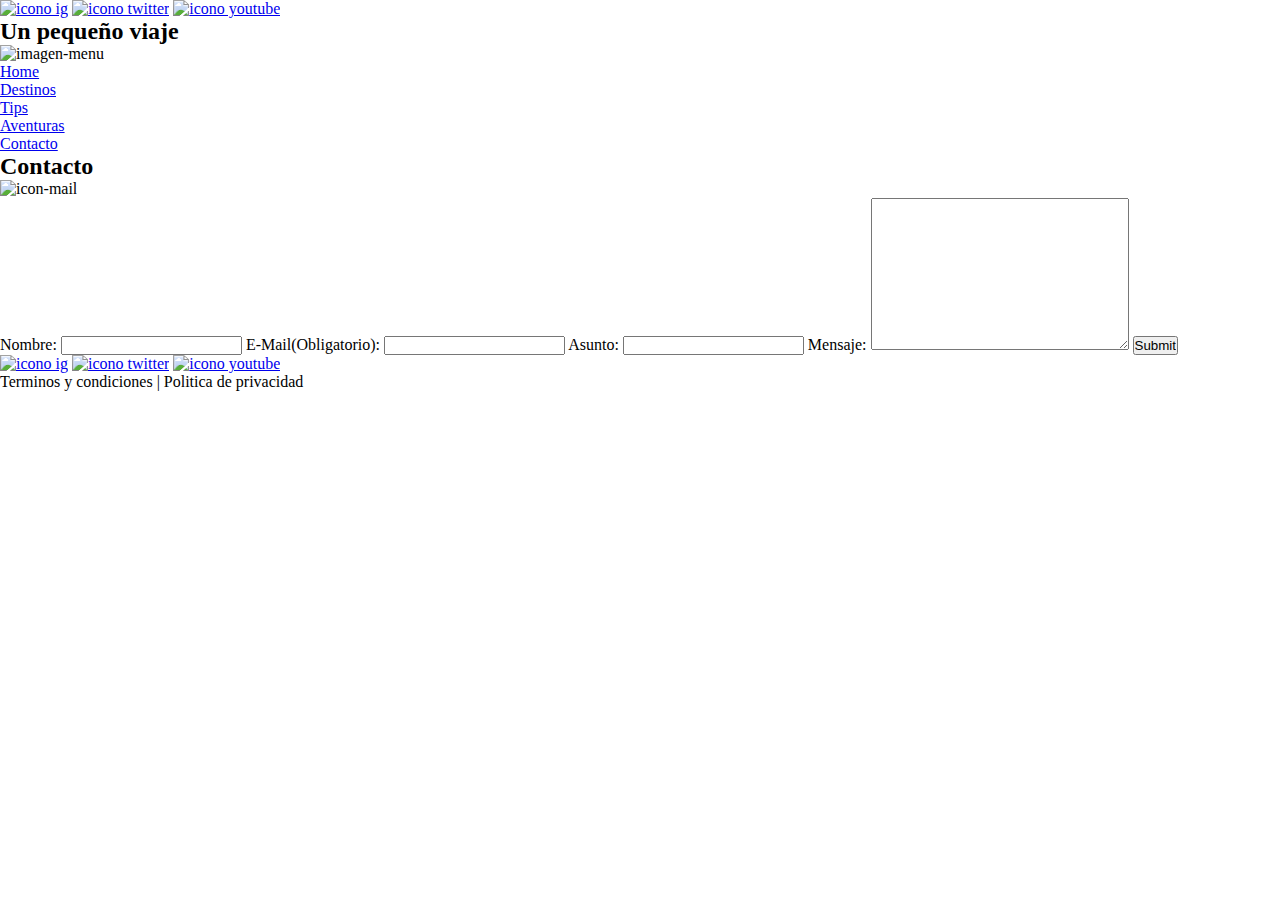
==== rutas/form-contacto.html @ 391578c3 "aplicando bootstrap al form-contacto.html" ====
<!DOCTYPE html>
<html lang="en">
<head>
    <meta charset="UTF-8">
    <meta http-equiv="X-UA-Compatible" content="IE=edge">
    <meta name="viewport" content="width=device-width, initial-scale=1.0">
    <link rel="preconnect" href="https://fonts.googleapis.com">
    <link rel="preconnect" href="https://fonts.gstatic.com" crossorigin>
    <link href="https://fonts.googleapis.com/css2?family=Amatic+SC:wght@700&display=swap" rel="stylesheet">
    <link rel="preconnect" href="https://fonts.googleapis.com">
    <link rel="preconnect" href="https://fonts.gstatic.com" crossorigin>
    <link href="https://fonts.googleapis.com/css2?family=Roboto:wght@100&display=swap" rel="stylesheet">
    <link rel="stylesheet" href="https://cdn.jsdelivr.net/npm/bootstrap@4.6.1/dist/css/bootstrap.min.css" 
    integrity="sha384-zCbKRCUGaJDkqS1kPbPd7TveP5iyJE0EjAuZQTgFLD2ylzuqKfdKlfG/eSrtxUkn" crossorigin="anonymous">
    <link rel="stylesheet" href="../estilo.css">
    <title>Contacto</title>
</head>
<body>
    <div class="container-fluid">
        <header class="row">
            <div class="d-none d-md-block col-12">
                <a href="#"><img class="icono" src="../rutas/Images/instagram.png" alt="icono ig"></a>
                <a href="#"><img class="icono" src="../rutas/Images/twitter.png" alt="icono twitter"></a>
                <a href="#"><img class="icono" src="../rutas/Images/youtube.png" alt="icono youtube"></a>
            </div>
            <div class="pt-4 pb-4 bg-dark text-white d-flex justify-content-around align-items-center col-12">
                <h1 class="titulo_principal m-0">Un pequeño viaje</h1>
                <img class="menu" src="Images/menu.png" alt="imagen-menu">
            </div>
            <nav class="d-none d-md-block col-md-12">
                <ul class="m-0 d-md-flex justify-content-center">
                    <li class="d-md-inline p-2"><a class="link text-decoration-none" href="../index.html">Home</a></li>
                    <li class="d-md-inline p-2"><a class="link text-decoration-none" href="destinos.html">Destinos</a></li>
                    <li class="d-md-inline p-2"><a class="link text-decoration-none" href="tips.html">Tips</a></li>
                    <li class="d-md-inline p-2"><a class="link text-decoration-none" href="aventuras.html">Aventuras</a></li>
                    <li class="d-md-inline p-2"><a class="link text-decoration-none" href="form-contacto.html">Contacto</a></li>
                </ul>
            </nav>
        </header>
        <main>
            <h2>Contacto</h2>
            <form action="">
            <div id="conteiner__image__mail" class="d-flex justify-content-center">
                <img class="email" src="../rutas/Images/email.png" alt="icon-mail">
            </div>
            <label for="nombre"> Nombre:
                <input type="text">
            </label>
            <label> E-Mail(Obligatorio):
                <input type="email">
            </label>
            <label> Asunto:
                <input type="text">
            </label>
            <label> Mensaje:
                <textarea name="mensaje" cols="30" rows="10"></textarea>
            </label>
            <label for="btn-enviar" class="btn-enviar">
                <input class="input__enviar" type="submit">
            </label>
            </form>
        </main>
        <footer class="pb-3 mt-4 d-flex flex-column align-items-center row">
            <div class="pb-2 d-md-none">
                <a href="#"><img class="icono pr-1" src="Images/instagram.png" alt="icono ig"></a>
                <a href="#"><img class="icono pr-1" src="Images/twitter.png" alt="icono twitter"></a>
                <a href="#"><img class="icono pr-1" src="Images/youtube.png" alt="icono youtube"></a>
            </div>
            <p class="p__footer mb-0">Terminos y condiciones | Politica de privacidad</p>
        </footer>
    </div>
</body>
</html>
---- estilo.css ----
body{
    font-size: 1em;
}

*{
    padding: 0;
    margin: 0;
}
li{
    list-style: none;
}
.titulo_principal{
    font-family: 'Matic';
    font-size: 1.5rem;
}

.icono{
    height: 1rem;
    width: 1.2rem;
}

.menu{
    height: 1.5rem ;
}

.arrow{
    height: 2rem;
}



#hero{
    height: 75vh;
    background-image: url(./rutas/Images/Laguna-esmeralda.jpg);
    background-size: cover;
    background-repeat: no-repeat;
    background-position: center center;
}

.email{
    height: 5rem;
}
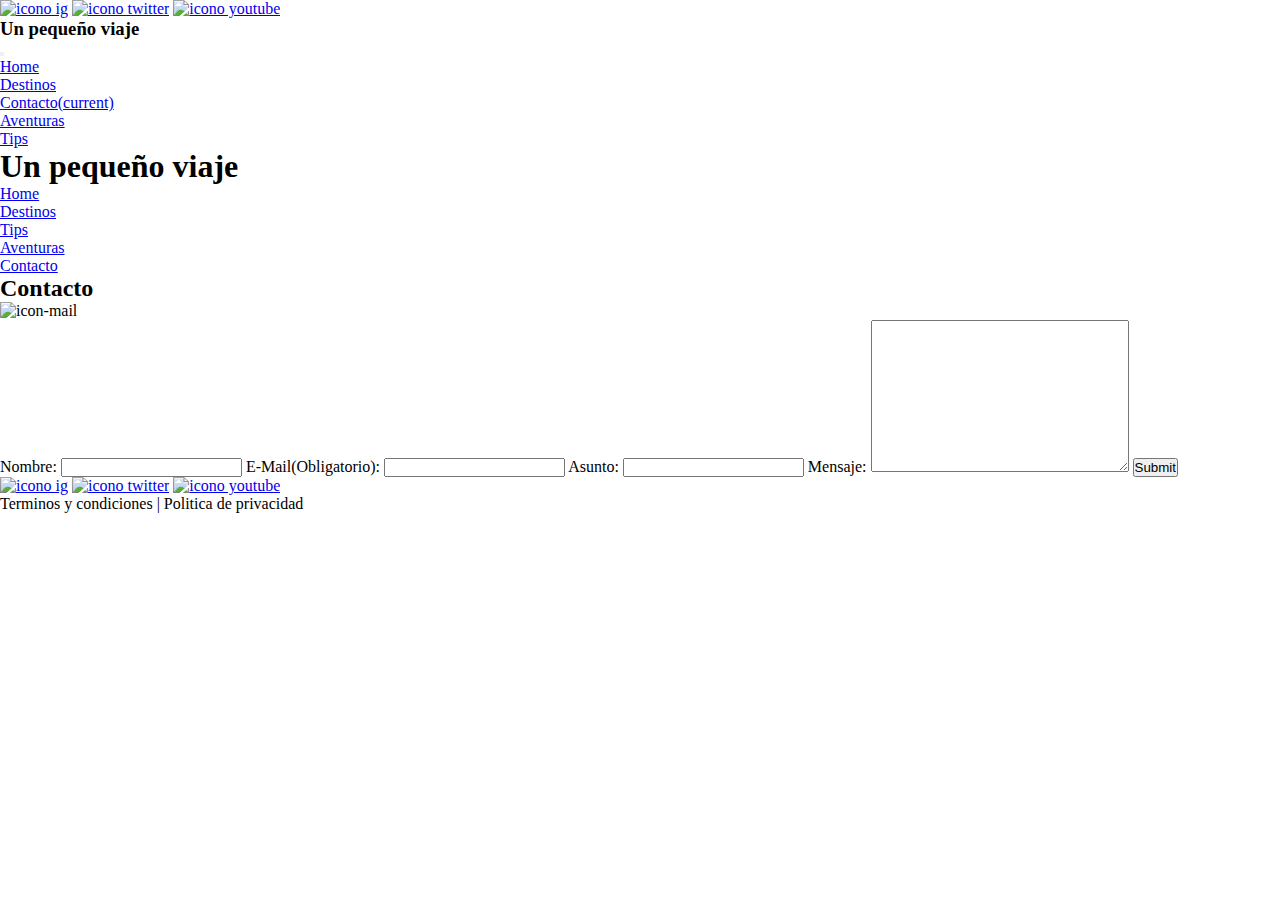
==== commit 6a5c4467: "agregando menu burger a form-contacto.html y first mobile del mismo" ====
--- a/rutas/form-contacto.html
+++ b/rutas/form-contacto.html
@@ -19,49 +19,71 @@
     <div class="container-fluid">
         <header class="row">
             <div class="d-none d-md-block col-12">
-                <a href="#"><img class="icono" src="../rutas/Images/instagram.png" alt="icono ig"></a>
-                <a href="#"><img class="icono" src="../rutas/Images/twitter.png" alt="icono twitter"></a>
-                <a href="#"><img class="icono" src="../rutas/Images/youtube.png" alt="icono youtube"></a>
+                <a href="#"><img class="icono pr-1" src="Images/instagram.png" alt="icono ig"></a>
+                <a href="#"><img class="icono pr-1" src="Images/twitter.png" alt="icono twitter"></a>
+                <a href="#"><img class="icono pr-1" src="Images/youtube.png" alt="icono youtube"></a>
             </div>
-            <div class="pt-4 pb-4 bg-dark text-white d-flex justify-content-around align-items-center col-12">
-                <h1 class="titulo_principal m-0">Un pequeño viaje</h1>
-                <img class="menu" src="Images/menu.png" alt="imagen-menu">
-            </div>
-            <nav class="d-none d-md-block col-md-12">
+            <nav id="mobile" class="col-12 pt-4 pb-4 d-md-none navbar navbar-expand-lg navbar-light bg-dark justify-content-around align-items-center">
+                <h3 class="navbar-brand text-light m-0 p-0">Un pequeño viaje </h3>
+                <button class="navbar-toggler" type="button" data-toggle="collapse" data-target="#navbarNav" aria-controls="navbarNav" aria-expanded="false" aria-label="Toggle navigation">
+                  <span class="navbar-toggler-icon"></span>
+                </button>
+                <div class="collapse navbar-collapse" id="navbarNav">
+                  <ul class="navbar-nav">
+                    <li class="nav-item text-center">
+                      <a class="nav-link text-light" href="../index.html">Home</a>
+                    </li>
+                    <li class="nav-item text-center">
+                      <a class="nav-link text-light" href="#">Destinos</a>
+                    </li>
+                    <li class="nav-item text-center">
+                      <a class="nav-link active text-light" href="form-contacto.html">Contacto<span class="sr-only">(current)</span></a>
+                    </li>
+                    <li class="nav-item text-center">
+                      <a class="nav-link text-light" href="#">Aventuras</a>
+                    </li>
+                    <li class="nav-item text-center">
+                        <a class="nav-link text-light" href="#">Tips</a>
+                      </li>
+                  </ul>
+                </div>
+              </nav>
+              <nav id="desktop" class="p-0 d-none d-md-block col-12">
+                <h1 id="titulo_principal" class="m-0 pt-4 pb-4 bg-dark text-light text-md-center">Un pequeño viaje</h1>
                 <ul class="m-0 d-md-flex justify-content-center">
-                    <li class="d-md-inline p-2"><a class="link text-decoration-none" href="../index.html">Home</a></li>
-                    <li class="d-md-inline p-2"><a class="link text-decoration-none" href="destinos.html">Destinos</a></li>
-                    <li class="d-md-inline p-2"><a class="link text-decoration-none" href="tips.html">Tips</a></li>
-                    <li class="d-md-inline p-2"><a class="link text-decoration-none" href="aventuras.html">Aventuras</a></li>
-                    <li class="d-md-inline p-2"><a class="link text-decoration-none" href="form-contacto.html">Contacto</a></li>
+                    <li class="d-md-inline p-2"><a class="link text-decoration-none" href="index.html">Home</a></li>
+                    <li class="d-md-inline p-2"><a class="link text-decoration-none" href="rutas/destinos.html">Destinos</a></li>
+                    <li class="d-md-inline p-2"><a class="link text-decoration-none" href="rutas/tips.html">Tips</a></li>
+                    <li class="d-md-inline p-2"><a class="link text-decoration-none" href="rutas/aventuras.html">Aventuras</a></li>
+                    <li class="d-md-inline p-2"><a class="link text-decoration-none" href="rutas/form-contacto.html">Contacto</a></li>
                 </ul>
             </nav>
         </header>
-        <main>
-            <h2>Contacto</h2>
-            <form action="">
-            <div id="conteiner__image__mail" class="d-flex justify-content-center">
-                <img class="email" src="../rutas/Images/email.png" alt="icon-mail">
+        <main class="mb-4 row" >
+            <h2 class="col-12 bg-secondary h5 m-0 pt-3 pb-3">Contacto</h2>
+            <form class="w-50 m-auto pt-4">
+            <div class="d-flex justify-content-center mb-4">
+                <img class="email" src="Images/email.png" alt="icon-mail">
             </div>
-            <label for="nombre"> Nombre:
-                <input type="text">
+            <label class="form-label d-block" for="nombre"> Nombre:
+                <input class="form-control" type="text" id="nombre">
             </label>
-            <label> E-Mail(Obligatorio):
-                <input type="email">
+            <label class="form-label d-block" for="mail"> E-Mail(Obligatorio):
+                <input class="form-control" type="email">
             </label>
-            <label> Asunto:
-                <input type="text">
+            <label class="form-label d-block" for="asunto"> Asunto:
+                <input class="form-control" type="text">
             </label>
-            <label> Mensaje:
-                <textarea name="mensaje" cols="30" rows="10"></textarea>
+            <label class="form-label" for="mensaje"> Mensaje:
+                <textarea class="form-control " name="mensaje" cols="30" rows="10"></textarea>
             </label>
-            <label for="btn-enviar" class="btn-enviar">
-                <input class="input__enviar" type="submit">
+            <label class="m-0 d-flex justify-content-center" for="btn-enviar">
+                <input type="submit">
             </label>
             </form>
         </main>
-        <footer class="pb-3 mt-4 d-flex flex-column align-items-center row">
-            <div class="pb-2 d-md-none">
+        <footer class="pb-3 mt-md-4 d-flex flex-column align-items-center row">
+            <div class=" pb-2 d-md-none">
                 <a href="#"><img class="icono pr-1" src="Images/instagram.png" alt="icono ig"></a>
                 <a href="#"><img class="icono pr-1" src="Images/twitter.png" alt="icono twitter"></a>
                 <a href="#"><img class="icono pr-1" src="Images/youtube.png" alt="icono youtube"></a>
@@ -69,5 +91,7 @@
             <p class="p__footer mb-0">Terminos y condiciones | Politica de privacidad</p>
         </footer>
     </div>
+    <script src="https://cdn.jsdelivr.net/npm/jquery@3.5.1/dist/jquery.slim.min.js" integrity="sha384-DfXdz2htPH0lsSSs5nCTpuj/zy4C+OGpamoFVy38MVBnE+IbbVYUew+OrCXaRkfj" crossorigin="anonymous"></script>
+    <script src="https://cdn.jsdelivr.net/npm/bootstrap@4.6.1/dist/js/bootstrap.bundle.min.js" integrity="sha384-fQybjgWLrvvRgtW6bFlB7jaZrFsaBXjsOMm/tB9LTS58ONXgqbR9W8oWht/amnpF" crossorigin="anonymous"></script>
 </body>
 </html>--- a/estilo.css
+++ b/estilo.css
@@ -23,20 +23,18 @@
     height: 1.5rem ;
 }
 
+
+.email{
+    height: 3.5rem;
+}
+
+
 .arrow{
     height: 2rem;
 }
 
 
 
-#hero{
-    height: 75vh;
-    background-image: url(./rutas/Images/Laguna-esmeralda.jpg);
-    background-size: cover;
-    background-repeat: no-repeat;
-    background-position: center center;
-}
-
-.email{
-    height: 5rem;
+.hero{
+    height: 70vh;
 }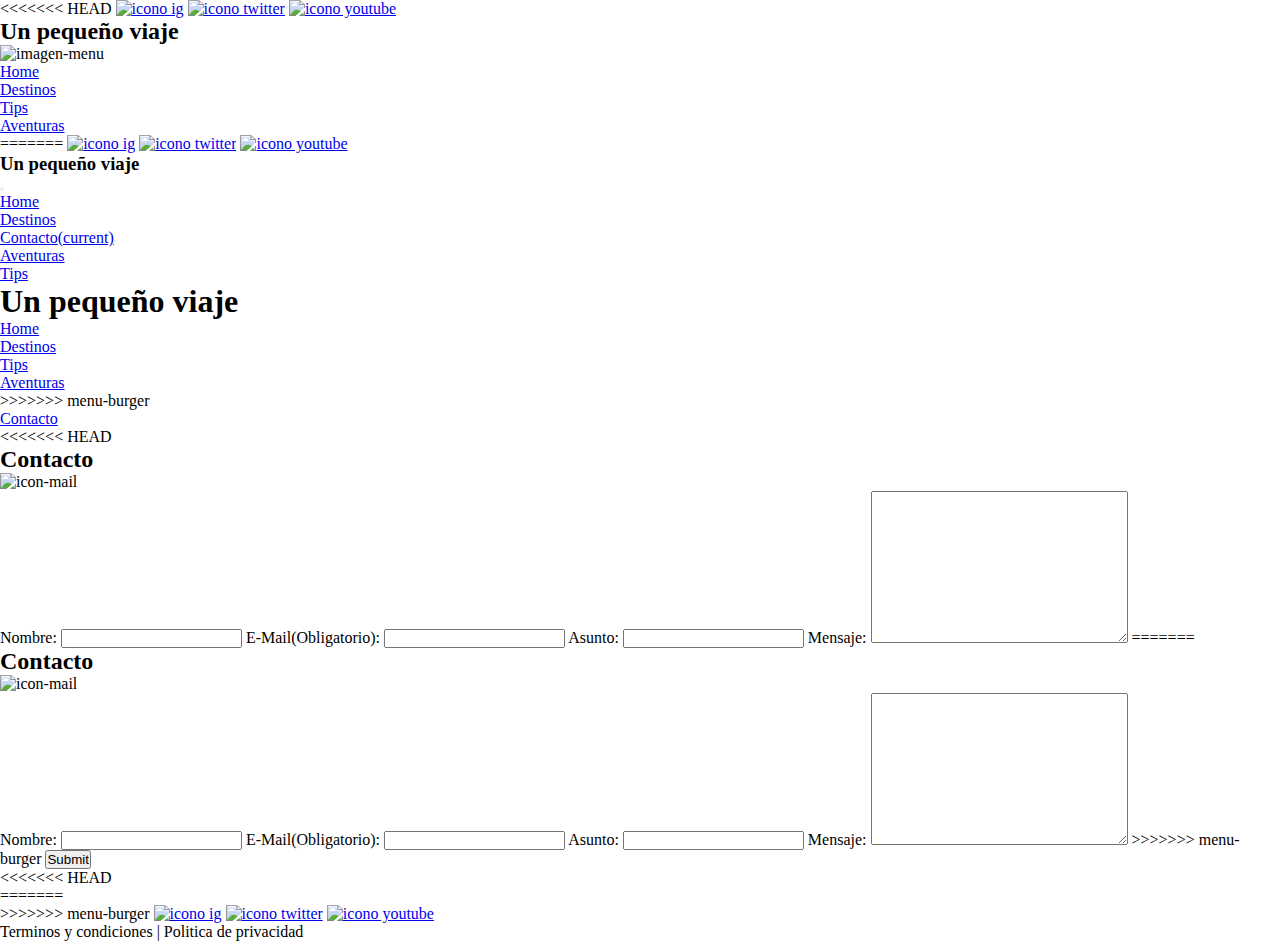
==== commit 27b05d2e: "error de mergeo" ====
--- a/rutas/form-contacto.html
+++ b/rutas/form-contacto.html
@@ -19,6 +19,22 @@
     <div class="container-fluid">
         <header class="row">
             <div class="d-none d-md-block col-12">
+<<<<<<< HEAD
+                <a href="#"><img class="icono" src="../rutas/Images/instagram.png" alt="icono ig"></a>
+                <a href="#"><img class="icono" src="../rutas/Images/twitter.png" alt="icono twitter"></a>
+                <a href="#"><img class="icono" src="../rutas/Images/youtube.png" alt="icono youtube"></a>
+            </div>
+            <div class="pt-4 pb-4 bg-dark text-white d-flex justify-content-around align-items-center col-12">
+                <h1 class="titulo_principal m-0">Un pequeño viaje</h1>
+                <img class="menu" src="Images/menu.png" alt="imagen-menu">
+            </div>
+            <nav class="d-none d-md-block col-md-12">
+                <ul class="m-0 d-md-flex justify-content-center">
+                    <li class="d-md-inline p-2"><a class="link text-decoration-none" href="../index.html">Home</a></li>
+                    <li class="d-md-inline p-2"><a class="link text-decoration-none" href="destinos.html">Destinos</a></li>
+                    <li class="d-md-inline p-2"><a class="link text-decoration-none" href="tips.html">Tips</a></li>
+                    <li class="d-md-inline p-2"><a class="link text-decoration-none" href="aventuras.html">Aventuras</a></li>
+=======
                 <a href="#"><img class="icono pr-1" src="Images/instagram.png" alt="icono ig"></a>
                 <a href="#"><img class="icono pr-1" src="Images/twitter.png" alt="icono twitter"></a>
                 <a href="#"><img class="icono pr-1" src="Images/youtube.png" alt="icono youtube"></a>
@@ -51,14 +67,34 @@
               <nav id="desktop" class="p-0 d-none d-md-block col-12">
                 <h1 id="titulo_principal" class="m-0 pt-4 pb-4 bg-dark text-light text-md-center">Un pequeño viaje</h1>
                 <ul class="m-0 d-md-flex justify-content-center">
-                    <li class="d-md-inline p-2"><a class="link text-decoration-none" href="index.html">Home</a></li>
+                    <li class="d-md-inline p-2"><a class="link text-decoration-none" href="../index.html">Home</a></li>
                     <li class="d-md-inline p-2"><a class="link text-decoration-none" href="rutas/destinos.html">Destinos</a></li>
                     <li class="d-md-inline p-2"><a class="link text-decoration-none" href="rutas/tips.html">Tips</a></li>
                     <li class="d-md-inline p-2"><a class="link text-decoration-none" href="rutas/aventuras.html">Aventuras</a></li>
-                    <li class="d-md-inline p-2"><a class="link text-decoration-none" href="rutas/form-contacto.html">Contacto</a></li>
+>>>>>>> menu-burger
+                    <li class="d-md-inline p-2"><a class="link text-decoration-none" href="form-contacto.html">Contacto</a></li>
                 </ul>
             </nav>
         </header>
+<<<<<<< HEAD
+        <main>
+            <h2>Contacto</h2>
+            <form action="">
+            <div id="conteiner__image__mail" class="d-flex justify-content-center">
+                <img class="email" src="../rutas/Images/email.png" alt="icon-mail">
+            </div>
+            <label for="nombre"> Nombre:
+                <input type="text">
+            </label>
+            <label> E-Mail(Obligatorio):
+                <input type="email">
+            </label>
+            <label> Asunto:
+                <input type="text">
+            </label>
+            <label> Mensaje:
+                <textarea name="mensaje" cols="30" rows="10"></textarea>
+=======
         <main class="mb-4 row" >
             <h2 class="col-12 bg-secondary h5 m-0 pt-3 pb-3">Contacto</h2>
             <form class="w-50 m-auto pt-4">
@@ -74,16 +110,22 @@
             <label class="form-label d-block" for="asunto"> Asunto:
                 <input class="form-control" type="text">
             </label>
-            <label class="form-label" for="mensaje"> Mensaje:
-                <textarea class="form-control " name="mensaje" cols="30" rows="10"></textarea>
+            <label class="form-label d-block" for="mensaje"> Mensaje:
+                <textarea class="form-control" name="mensaje" cols="30" rows="10"></textarea>
+>>>>>>> menu-burger
             </label>
             <label class="m-0 d-flex justify-content-center" for="btn-enviar">
                 <input type="submit">
             </label>
             </form>
         </main>
+<<<<<<< HEAD
+        <footer class="pb-3 mt-4 d-flex flex-column align-items-center row">
+            <div class="pb-2 d-md-none">
+=======
         <footer class="pb-3 mt-md-4 d-flex flex-column align-items-center row">
             <div class=" pb-2 d-md-none">
+>>>>>>> menu-burger
                 <a href="#"><img class="icono pr-1" src="Images/instagram.png" alt="icono ig"></a>
                 <a href="#"><img class="icono pr-1" src="Images/twitter.png" alt="icono twitter"></a>
                 <a href="#"><img class="icono pr-1" src="Images/youtube.png" alt="icono youtube"></a>
--- a/estilo.css
+++ b/estilo.css
@@ -35,6 +35,14 @@
 
 
 
-.hero{
-    height: 70vh;
+#hero{
+    height: 75vh;
+    background-image: url(./rutas/Images/Laguna-esmeralda.jpg);
+    background-size: cover;
+    background-repeat: no-repeat;
+    background-position: center center;
+}
+
+.email{
+    height: 5rem;
 }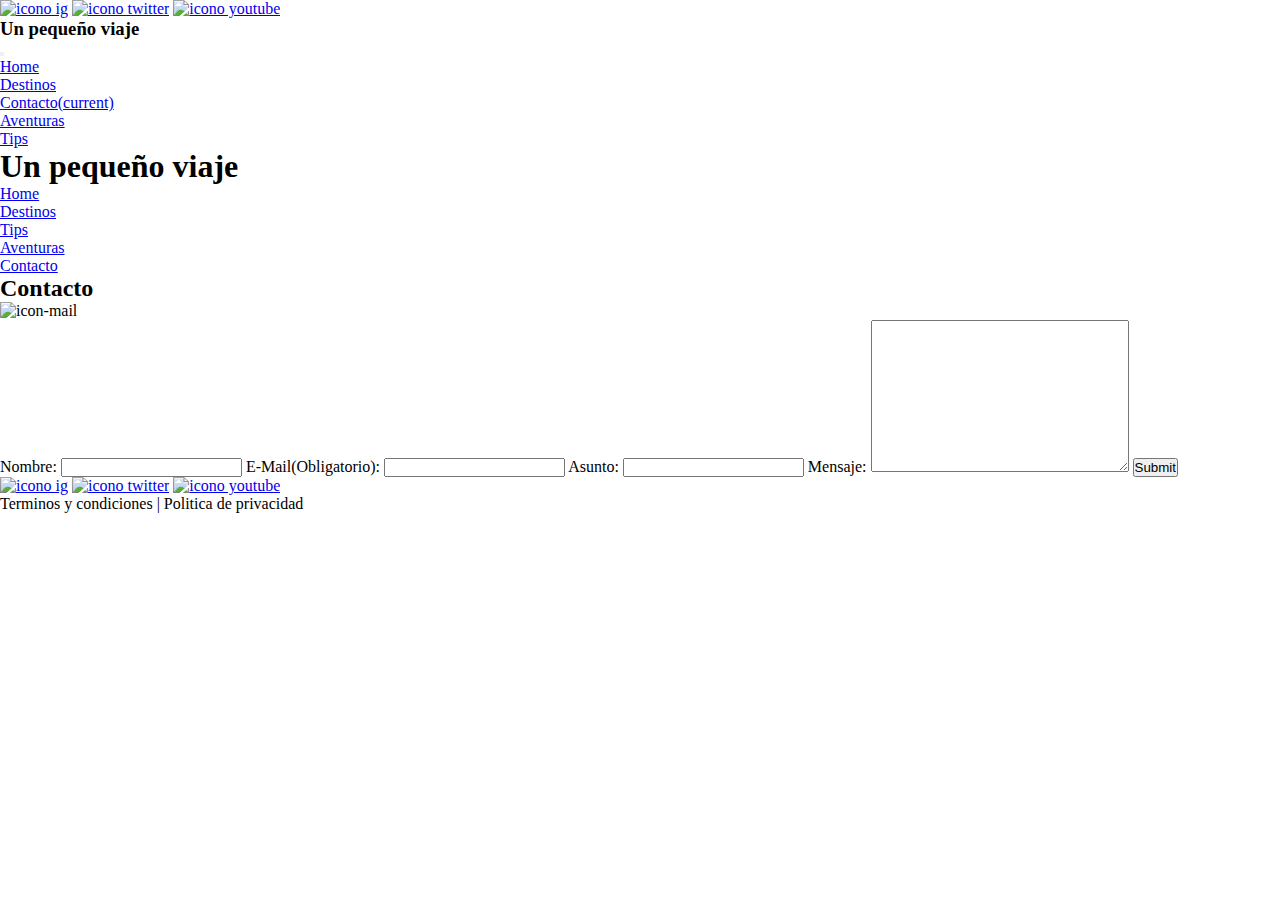
==== commit 9993233e: "ultimando detalles" ====
--- a/rutas/form-contacto.html
+++ b/rutas/form-contacto.html
@@ -19,22 +19,6 @@
     <div class="container-fluid">
         <header class="row">
             <div class="d-none d-md-block col-12">
-<<<<<<< HEAD
-                <a href="#"><img class="icono" src="../rutas/Images/instagram.png" alt="icono ig"></a>
-                <a href="#"><img class="icono" src="../rutas/Images/twitter.png" alt="icono twitter"></a>
-                <a href="#"><img class="icono" src="../rutas/Images/youtube.png" alt="icono youtube"></a>
-            </div>
-            <div class="pt-4 pb-4 bg-dark text-white d-flex justify-content-around align-items-center col-12">
-                <h1 class="titulo_principal m-0">Un pequeño viaje</h1>
-                <img class="menu" src="Images/menu.png" alt="imagen-menu">
-            </div>
-            <nav class="d-none d-md-block col-md-12">
-                <ul class="m-0 d-md-flex justify-content-center">
-                    <li class="d-md-inline p-2"><a class="link text-decoration-none" href="../index.html">Home</a></li>
-                    <li class="d-md-inline p-2"><a class="link text-decoration-none" href="destinos.html">Destinos</a></li>
-                    <li class="d-md-inline p-2"><a class="link text-decoration-none" href="tips.html">Tips</a></li>
-                    <li class="d-md-inline p-2"><a class="link text-decoration-none" href="aventuras.html">Aventuras</a></li>
-=======
                 <a href="#"><img class="icono pr-1" src="Images/instagram.png" alt="icono ig"></a>
                 <a href="#"><img class="icono pr-1" src="Images/twitter.png" alt="icono twitter"></a>
                 <a href="#"><img class="icono pr-1" src="Images/youtube.png" alt="icono youtube"></a>
@@ -50,16 +34,16 @@
                       <a class="nav-link text-light" href="../index.html">Home</a>
                     </li>
                     <li class="nav-item text-center">
-                      <a class="nav-link text-light" href="#">Destinos</a>
+                      <a class="nav-link text-light" href="destinos.html">Destinos</a>
                     </li>
                     <li class="nav-item text-center">
                       <a class="nav-link active text-light" href="form-contacto.html">Contacto<span class="sr-only">(current)</span></a>
                     </li>
                     <li class="nav-item text-center">
-                      <a class="nav-link text-light" href="#">Aventuras</a>
+                      <a class="nav-link text-light" href="aventuras.html">Aventuras</a>
                     </li>
                     <li class="nav-item text-center">
-                        <a class="nav-link text-light" href="#">Tips</a>
+                        <a class="nav-link text-light" href="tips.html">Tips</a>
                       </li>
                   </ul>
                 </div>
@@ -68,33 +52,13 @@
                 <h1 id="titulo_principal" class="m-0 pt-4 pb-4 bg-dark text-light text-md-center">Un pequeño viaje</h1>
                 <ul class="m-0 d-md-flex justify-content-center">
                     <li class="d-md-inline p-2"><a class="link text-decoration-none" href="../index.html">Home</a></li>
-                    <li class="d-md-inline p-2"><a class="link text-decoration-none" href="rutas/destinos.html">Destinos</a></li>
-                    <li class="d-md-inline p-2"><a class="link text-decoration-none" href="rutas/tips.html">Tips</a></li>
-                    <li class="d-md-inline p-2"><a class="link text-decoration-none" href="rutas/aventuras.html">Aventuras</a></li>
->>>>>>> menu-burger
+                    <li class="d-md-inline p-2"><a class="link text-decoration-none" href="destinos.html">Destinos</a></li>
+                    <li class="d-md-inline p-2"><a class="link text-decoration-none" href="tips.html">Tips</a></li>
+                    <li class="d-md-inline p-2"><a class="link text-decoration-none" href="aventuras.html">Aventuras</a></li>
                     <li class="d-md-inline p-2"><a class="link text-decoration-none" href="form-contacto.html">Contacto</a></li>
                 </ul>
             </nav>
         </header>
-<<<<<<< HEAD
-        <main>
-            <h2>Contacto</h2>
-            <form action="">
-            <div id="conteiner__image__mail" class="d-flex justify-content-center">
-                <img class="email" src="../rutas/Images/email.png" alt="icon-mail">
-            </div>
-            <label for="nombre"> Nombre:
-                <input type="text">
-            </label>
-            <label> E-Mail(Obligatorio):
-                <input type="email">
-            </label>
-            <label> Asunto:
-                <input type="text">
-            </label>
-            <label> Mensaje:
-                <textarea name="mensaje" cols="30" rows="10"></textarea>
-=======
         <main class="mb-4 row" >
             <h2 class="col-12 bg-secondary h5 m-0 pt-3 pb-3">Contacto</h2>
             <form class="w-50 m-auto pt-4">
@@ -112,20 +76,14 @@
             </label>
             <label class="form-label d-block" for="mensaje"> Mensaje:
                 <textarea class="form-control" name="mensaje" cols="30" rows="10"></textarea>
->>>>>>> menu-burger
             </label>
             <label class="m-0 d-flex justify-content-center" for="btn-enviar">
                 <input type="submit">
             </label>
             </form>
         </main>
-<<<<<<< HEAD
-        <footer class="pb-3 mt-4 d-flex flex-column align-items-center row">
-            <div class="pb-2 d-md-none">
-=======
         <footer class="pb-3 mt-md-4 d-flex flex-column align-items-center row">
             <div class=" pb-2 d-md-none">
->>>>>>> menu-burger
                 <a href="#"><img class="icono pr-1" src="Images/instagram.png" alt="icono ig"></a>
                 <a href="#"><img class="icono pr-1" src="Images/twitter.png" alt="icono twitter"></a>
                 <a href="#"><img class="icono pr-1" src="Images/youtube.png" alt="icono youtube"></a>
--- a/estilo.css
+++ b/estilo.css
@@ -6,9 +6,7 @@
     padding: 0;
     margin: 0;
 }
-li{
-    list-style: none;
-}
+
 .titulo_principal{
     font-family: 'Matic';
     font-size: 1.5rem;
@@ -35,14 +33,36 @@
 
 
 
-#hero{
-    height: 75vh;
-    background-image: url(./rutas/Images/Laguna-esmeralda.jpg);
-    background-size: cover;
-    background-repeat: no-repeat;
-    background-position: center center;
+.hero{
+    height: 70vh;
 }
 
-.email{
-    height: 5rem;
+.hero-height{
+    height: 50vh;
+}
+
+@media screen and(max-width:799px) {
+    .height-img-aventuras{
+        height: 10rem;
+    }
+}
+
+
+@media screen and (min-width:800px){
+    .hero{
+        height: 90vh;
+    }
+
+    .img-width{
+        width: 25rem;
+        height: 20rem;
+    }
+
+    .articulo-destinos{
+        width: 18rem;
+    }
+
+    .height-img-destinos{
+        height: 13rem;
+    }
 }